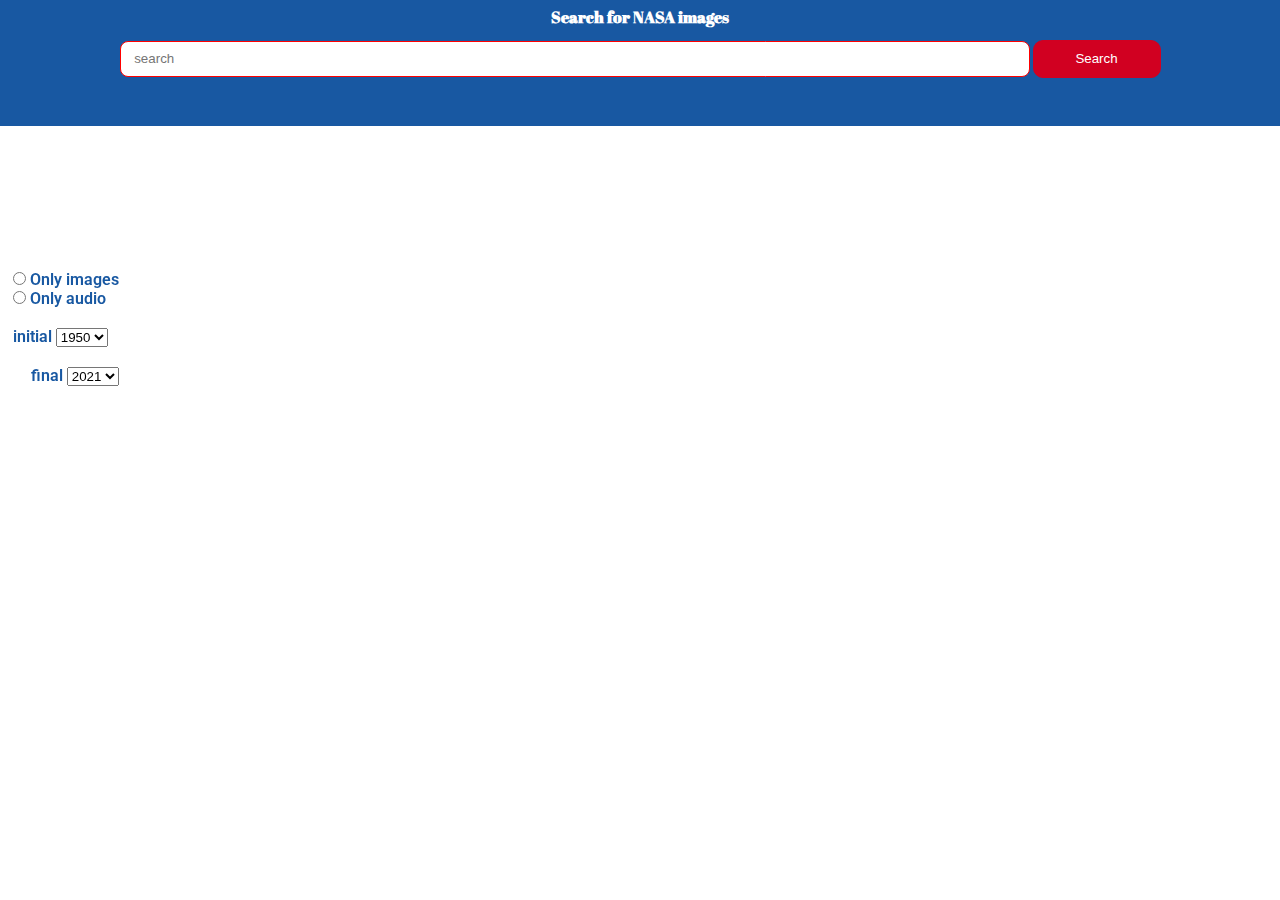
==== index.html @ c42feefa "Rename NasaImages.html to index.html" ====
<!DOCTYPE html>
<title>Nasa Images</title>
<head>
    <link href="NasaImages.css" rel="stylesheet" type="text/css"/>
</head>
<body id="body">
    <div class="searchDiv">
        <p class="title">Search for NASA images</p>
        <input type="text" class="searchinput" id="SeachField" placeholder=" search"/>
        <button id="searchButton">Search</button>
    </div>

    <div class="searchingLabel">Searching...</div>
    <div id="hits">Hits:</div>

    <div class="options">
        <input type="radio" name="media" id="OnlyImages" >
        <label for="media">Only images</label><br >
        <input type="radio" name="media" id="OnlyAudio"  > 
        
        <label for="media">Only  audio</label><br>
        <div class="">
            initial
            <select id="startYear" ></select><br>
        </div>

        <div class="year">
            final
            <select id="endYear"></select>

        </div>
    </div>

    <section id = "imagesSection">
    <div id="imagesField"></div>
    <p class="endOfResults">End of Results</p>
    </section>

    <div class="loading">
        <div class="ball"></div>
        <div class="ball"></div>
        <div class="ball"></div>
    </div>

</body>
<script type="text/javascript" src="getImages.js" ></script>
---- NasaImages.css ----
@import url('https://fonts.googleapis.com/css2?family=Abril+Fatface&display=swap');
@import url('https://fonts.googleapis.com/css2?family=Roboto:ital@1&display=swap');
*{
  margin: 0;
}

body {
    background-image: url("https://media.istockphoto.com/vectors/abstract-background-made-from-black-dots-on-white-background-can-be-vector-id1282534949?b=1&k=6&m=1282534949&s=170667a&w=0&h=S9WPdZwgLgrFo6uAwh0RqwGvg6JqGDBvG8UbcTYg5vI=");
    padding-bottom: 100px;
}


.ball{
  background-color:white;
  border-radius: 50%;
  margin: 5px;
  height: 10px;
  width: 10px;
  animation:  jump .5s ease-in infinite;
}
.ball:nth-of-type(2) {
	animation-delay: 0.1s;
}
.ball:nth-of-type(3) {
	animation-delay: 0.2s;
}

.endOfResults{
  color: #D10021;
  font-weight: 800;
  color:#D10021;
  margin:5% 0 10% 45%;
  display: none;
}

.loading {

  opacity: 0;
  display: flex;
  position: fixed;
  bottom: 50px;
  left: 50%;
  transform: translateX(-50%);
  transition: opacity .3s ease-in;

}
.loading.show {
    opacity: 1;
}

.options{
  color: #1858A2;
  font-family: 'Roboto', sans-serif;
  font-weight: 600;
  padding-left: 1%;
  position: fixed;
  top: 30%;
}

.searchDiv{
  z-index: 1;
  font-family: 'Abril Fatface', cursive;;
  font-weight: 600;
  color:white;
  position: fixed;
  text-align: center;
  width: 100%;
  height: 14vh;
  background-color: #1858A2;
  top:0;
}
.searchinput{
  color: #D10021;
  border-radius: 8px;
  margin-top: 1%;
  width: 70%;
  height: 25%;
  border: 1px solid red;
  padding-left: 10px;
}
.searchingLabel{
  color: #D10021;
  display: none;
  margin-top: 17vh;
  margin-left: 45%;
  font-weight: 1000;
}

select{
  margin-top: 20px;
}

.title{
  margin-top:0.5%;
}

.year{
  float: right;
}

@keyframes jump {
	0%, 100% {
		transform: translateY(0);
	}

	50% {
		transform: translateY(-10px);
	}
}
#hits {
    position: fixed;
    z-index: 3;
    display:none;
    font-weight: 800;
    color:#D10021;
    margin-top:17vh;
    margin-left:9.8%;
}
#imagesSection{
  position: relative;
  width: 80%;
  float: right;
  margin-top: 14%;
}

#searchButton{
  color: white;
  height: 30%;
  width: 10%;
  border-radius: 10px;
  border: 1px solid #D10021;
  background-color:#D10021;
}
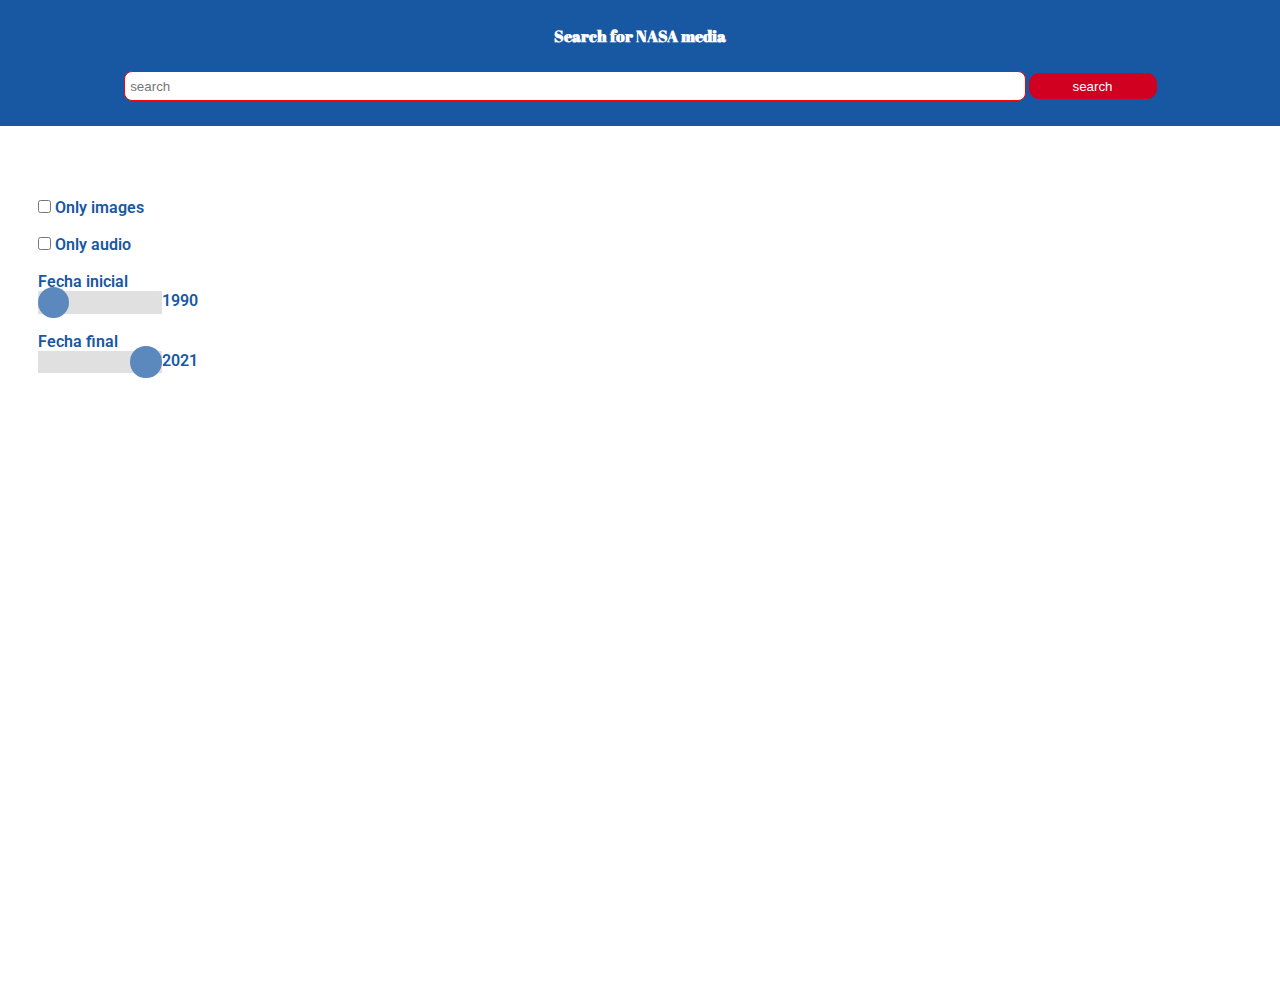
==== commit 3e619078: "improved the page's layout and the options panel" ====
--- a/index.html
+++ b/index.html
@@ -2,39 +2,61 @@
 <title>Nasa Images</title>
 <head>
     <link href="NasaImages.css" rel="stylesheet" type="text/css"/>
+    <link href="options.css" rel="stylesheet" type="text/css"/>
+    <link href="loading.css" rel="stylesheet" type="text/css"/>
+    <link href="images.css"  rel="stylesheet" type="text/css"/>
+    <link rel="shortcut icon" href="./favicon.ico?v=2">
+    <meta content="text/html;charset=utf-8" http-equiv="Content-Type">
+    <meta content="utf-8" http-equiv="encoding">
+
 </head>
 <body id="body">
-    <div class="searchDiv">
-        <p class="title">Search for NASA images</p>
-        <input type="text" class="searchinput" id="SeachField" placeholder=" search"/>
-        <button id="searchButton">Search</button>
-    </div>
+
+    <form class="searchForm">
+        <div class="title">Search for NASA media</div   >
+        <div>    
+            <input type="text" class="searchinput" id="SeachField" placeholder=" search"/>
+            <input type="submit" id="searchButton" value="search"></button>
+        </div>    
+    </form>
 
     <div class="searchingLabel">Searching...</div>
     <div id="hits">Hits:</div>
 
-    <div class="options">
-        <input type="radio" name="media" id="OnlyImages" >
-        <label for="media">Only images</label><br >
-        <input type="radio" name="media" id="OnlyAudio"  > 
-        
-        <label for="media">Only  audio</label><br>
-        <div class="">
-            initial
-            <select id="startYear" ></select><br>
-        </div>
+    <div class="imagesAndOptionsContainer">
+        <form class="options">
+            <div>
+                <input type="checkbox" name="media" id="OnlyImages"/>
+                <label for="OnlyImages">Only images</label>
+            </div>
+            <div>
+                <input type="checkbox" name="media" id="OnlyAudio"/> 
+                <label for="OnlyAudio">Only  audio</label>
+            </div>
+            <div>
+                <p>Fecha inicial</p>
+                <div class="sliderContainer">
+                    <input type="range" min="1990" max="2021" value="1990" id="fechaInicial" class="slider"/>
+                    <label id="labelFechaInicial">1990</label>
+                </div>
+            </div>
 
-        <div class="year">
-            final
-            <select id="endYear"></select>
+            <div>
+                <p>Fecha final</p>
+                <div class="sliderContainer">
+                    <input type="range" min="1990" max="2021" value="2021" id="fechaFinal" class="slider"/>
+                    <label id="labelFechaFinal">2021</label>
+                </div>
+            </div>
+           
+        </form>
 
-        </div>
+        <section id = "imagesSection">
+        <div id="imagesField"></div>
+        <p class="endOfResults">End of Results</p>
+        </section>
+    
     </div>
-
-    <section id = "imagesSection">
-    <div id="imagesField"></div>
-    <p class="endOfResults">End of Results</p>
-    </section>
 
     <div class="loading">
         <div class="ball"></div>
@@ -43,5 +65,4 @@
     </div>
 
 </body>
-<script type="text/javascript" src="getImages.js" ></script>  
-
+<script type="text/javascript" src="getImages.js" ></script>  --- a/NasaImages.css
+++ b/NasaImages.css
@@ -7,128 +7,75 @@
 body {
     background-image: url("https://media.istockphoto.com/vectors/abstract-background-made-from-black-dots-on-white-background-can-be-vector-id1282534949?b=1&k=6&m=1282534949&s=170667a&w=0&h=S9WPdZwgLgrFo6uAwh0RqwGvg6JqGDBvG8UbcTYg5vI=");
     padding-bottom: 100px;
-}
-
-
-.ball{
-  background-color:white;
-  border-radius: 50%;
-  margin: 5px;
-  height: 10px;
-  width: 10px;
-  animation:  jump .5s ease-in infinite;
-}
-.ball:nth-of-type(2) {
-	animation-delay: 0.1s;
-}
-.ball:nth-of-type(3) {
-	animation-delay: 0.2s;
+    overflow-y: hidden;
 }
 
 .endOfResults{
   color: #D10021;
   font-weight: 800;
   color:#D10021;
-  margin:5% 0 10% 45%;
   display: none;
 }
 
-.loading {
-
-  opacity: 0;
+.imagesAndOptionsContainer{
   display: flex;
-  position: fixed;
-  bottom: 50px;
-  left: 50%;
-  transform: translateX(-50%);
-  transition: opacity .3s ease-in;
-
+  flex-wrap: wrap;
+  justify-content: center;
+  height: 86vh;
+  overflow-y: scroll;
+  padding: 5vh 2% 0 2%;
+  box-sizing: border-box;
 }
-.loading.show {
-    opacity: 1;
-}
-
-.options{
-  color: #1858A2;
-  font-family: 'Roboto', sans-serif;
-  font-weight: 600;
-  padding-left: 1%;
-  position: fixed;
-  top: 30%;
-}
-
-.searchDiv{
+.searchForm{
   z-index: 1;
   font-family: 'Abril Fatface', cursive;;
   font-weight: 600;
   color:white;
-  position: fixed;
   text-align: center;
   width: 100%;
   height: 14vh;
+  min-height: 1.8cm;
   background-color: #1858A2;
   top:0;
+  display: flex;
+  flex-direction: column;
+  justify-content: space-evenly;
 }
+
+.searchForm > div >*{
+  height: 25%;
+  min-height: 0.7cm;
+}
+
 .searchinput{
   color: #D10021;
   border-radius: 8px;
-  margin-top: 1%;
   width: 70%;
-  height: 25%;
   border: 1px solid red;
-  padding-left: 10px;
 }
 .searchingLabel{
   color: #D10021;
   display: none;
-  margin-top: 17vh;
-  margin-left: 45%;
+  margin-top: 1vh;
+  margin-left: 9.5%;
   font-weight: 1000;
 }
 
-select{
-  margin-top: 20px;
-}
-
-.title{
-  margin-top:0.5%;
-}
-
-.year{
-  float: right;
-}
-
-@keyframes jump {
-	0%, 100% {
-		transform: translateY(0);
-	}
-
-	50% {
-		transform: translateY(-10px);
-	}
-}
 #hits {
     position: fixed;
     z-index: 3;
     display:none;
     font-weight: 800;
     color:#D10021;
-    margin-top:17vh;
-    margin-left:9.8%;
-}
-#imagesSection{
-  position: relative;
-  width: 80%;
-  float: right;
-  margin-top: 14%;
+    margin-top: 1vh;
+    margin-left: 9.5%;
 }
 
 #searchButton{
   color: white;
-  height: 30%;
   width: 10%;
+  min-width: 1.8cm;
   border-radius: 10px;
   border: 1px solid #D10021;
   background-color:#D10021;
-}
-
+}--- a/options.css
+++ b/options.css
@@ -0,0 +1,60 @@
+.options{
+  color: #1858A2;
+  box-sizing: border-box;
+  font-family: 'Roboto', sans-serif;
+  font-weight: 600;
+  height: 28vh;
+  background-color: rgba(255, 255, 255, 0.788);
+  padding: 1vh 0% 3% 1%;
+
+}
+
+.options >*{
+  margin-top: 2vh;
+}
+
+/*Slider*/
+
+.slider {
+  -webkit-appearance: none;
+  appearance: none;
+  width: 75%;
+  height: 2.5vh;
+  min-height: 0.3cm;
+  background: #d3d3d3;
+  outline: none;
+  opacity: 0.7; 
+  -webkit-transition: .2s; 
+  transition: opacity .2s;
+}
+
+.slider:hover {
+  opacity: 1;
+}
+
+.slider::-webkit-slider-thumb {
+  -webkit-appearance: none; 
+  appearance: none;
+  width: 3.5vh;
+  height: 3.5vh;
+  min-height: 0.5cm;
+  min-width: 0.5cm;
+  background: #1858A2; 
+  cursor: pointer;
+  border-radius: 50%;
+}
+
+.slider::-moz-range-thumb {
+  width: 3.5vh; 
+  height: 3.5vh;
+  min-height: 0.5cm;
+  min-width: 0.5cm;
+  min-height: 0.5cm;
+  background: #1858A2;
+  cursor: pointer;
+  border-radius: 50%;
+}
+
+.sliderContainer{
+  display: flex;
+}--- a/loading.css
+++ b/loading.css
@@ -0,0 +1,39 @@
+.ball{
+  background-color:black;
+  border-radius: 50%;
+  margin: 5px;
+  height: 10px;
+  width: 10px;
+  animation:  jump .5s ease-in infinite;
+}
+.ball:nth-of-type(2) {
+	animation-delay: 0.1s;
+}
+.ball:nth-of-type(3) {
+	animation-delay: 0.2s;
+}
+
+.loading {
+
+  opacity: 0;
+  display: flex;
+  position: fixed;
+  bottom: 50px;
+  left: 50%;
+  transform: translateX(-50%);
+  transition: opacity .3s ease-in;
+
+}
+.loading.show {
+    opacity: 1;
+}
+
+@keyframes jump {
+	0%, 100% {
+		transform: translateY(0);
+	}
+
+	50% {
+		transform: translateY(-10px);
+	}
+}--- a/images.css
+++ b/images.css
@@ -0,0 +1,55 @@
+.audio{
+  flex-basis: 30%;
+  text-align: center;
+}
+
+.image{
+    height: 100%;
+}
+
+.imageContainer{
+    background-color: rgba(228, 213, 213, 0.4);
+    display: flex;
+    justify-content: center;
+    height: 30vh;
+    box-sizing: border-box;
+    position: relative;
+    overflow:visible ;
+}
+
+.imageContainer >div{
+  display: none;
+  position: absolute;
+  top :100%;
+  z-index: 2;
+  background-color: white;
+  width:120%;
+  padding: 5%;
+  overflow-y: scroll;
+}
+
+.imageContainer:hover{
+    border: 1px solid black;
+}
+
+.imageContainer:hover >div{
+  display: block;
+}
+
+.imageTitle{
+  color :blue;
+}
+
+#imagesSection{
+  flex-basis: 71%;
+  flex-grow: 1;
+  overflow-y: visible;
+  box-sizing: border-box;
+  padding-bottom: 15vh;
+}
+
+#imagesField{
+  display: flex;
+  flex-wrap: wrap;
+  justify-content: space-between;
+}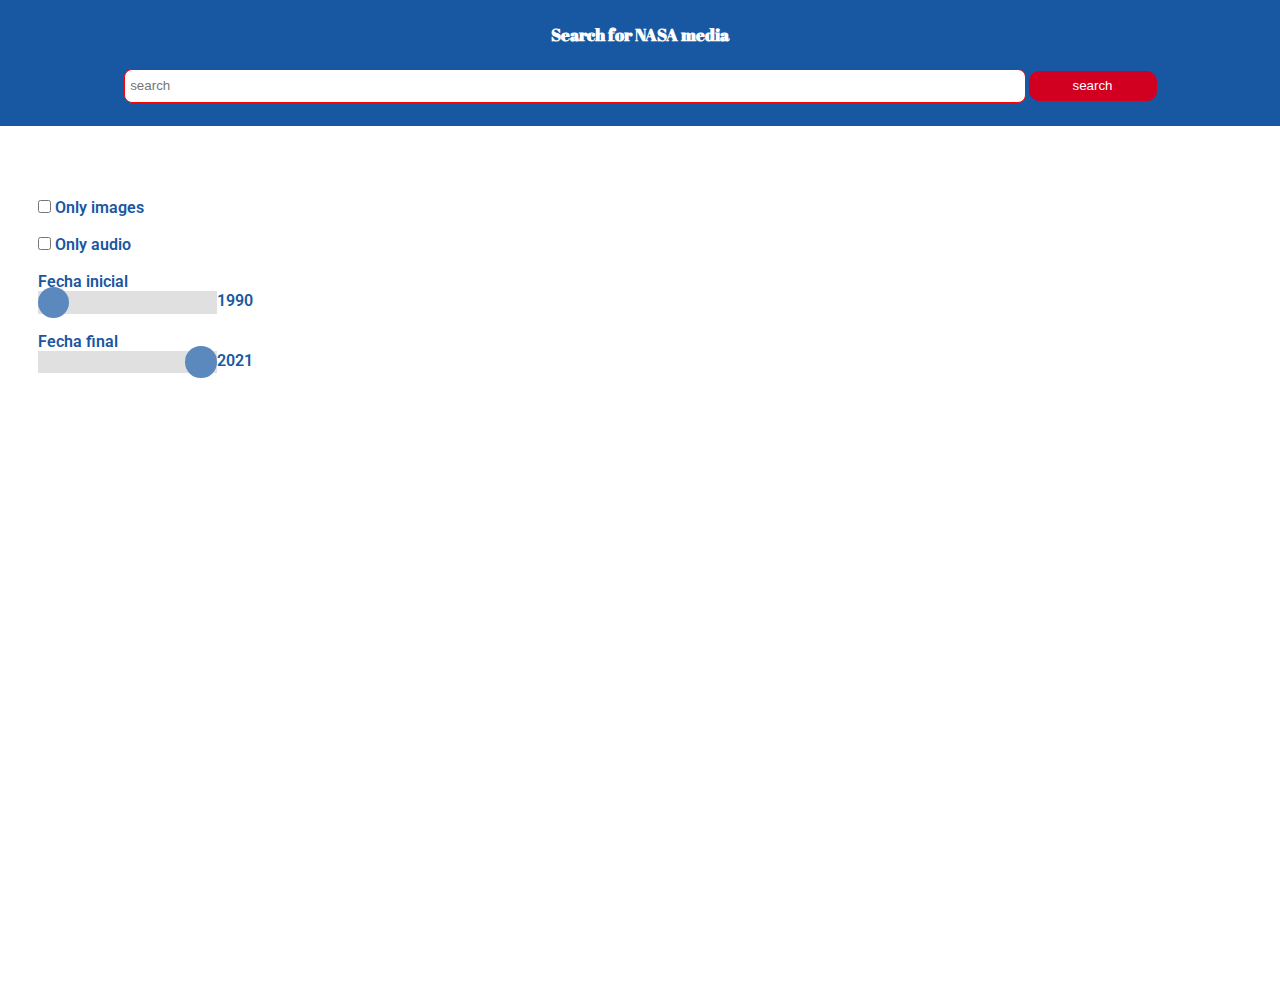
==== commit 56e9ee2e: "Minor changes in the layout for phones" ====
--- a/index.html
+++ b/index.html
@@ -8,6 +8,7 @@
     <link rel="shortcut icon" href="./favicon.ico?v=2">
     <meta content="text/html;charset=utf-8" http-equiv="Content-Type">
     <meta content="utf-8" http-equiv="encoding">
+    <meta name="viewport" content="width=device-width, initial-scale=1">
 
 </head>
 <body id="body">
--- a/NasaImages.css
+++ b/NasaImages.css
@@ -30,6 +30,7 @@
   z-index: 1;
   font-family: 'Abril Fatface', cursive;;
   font-weight: 600;
+  font-size: 17px;
   color:white;
   text-align: center;
   width: 100%;
@@ -44,7 +45,7 @@
 
 .searchForm > div >*{
   height: 25%;
-  min-height: 0.7cm;
+  min-height: 0.8cm;
 }
 
 .searchinput{
--- a/options.css
+++ b/options.css
@@ -6,7 +6,8 @@
   height: 28vh;
   background-color: rgba(255, 255, 255, 0.788);
   padding: 1vh 0% 3% 1%;
-
+  min-width: 5.5cm;
+  flex-grow: 0.7;
 }
 
 .options >*{
--- a/images.css
+++ b/images.css
@@ -15,6 +15,7 @@
     box-sizing: border-box;
     position: relative;
     overflow:visible ;
+    flex-grow: 1;
 }
 
 .imageContainer >div{
@@ -23,14 +24,11 @@
   top :100%;
   z-index: 2;
   background-color: white;
-  width:120%;
-  padding: 5%;
+  width:100%;
+  padding: 3%;
   overflow-y: scroll;
 }
 
-.imageContainer:hover{
-    border: 1px solid black;
-}
 
 .imageContainer:hover >div{
   display: block;
@@ -44,12 +42,15 @@
   flex-basis: 71%;
   flex-grow: 1;
   overflow-y: visible;
+  overflow-x: scroll;
   box-sizing: border-box;
   padding-bottom: 15vh;
+  min-width: 6cm;
 }
 
 #imagesField{
   display: flex;
   flex-wrap: wrap;
-  justify-content: space-between;
+  flex-grow:1 ;
+  flex-basis: 50%;
 }